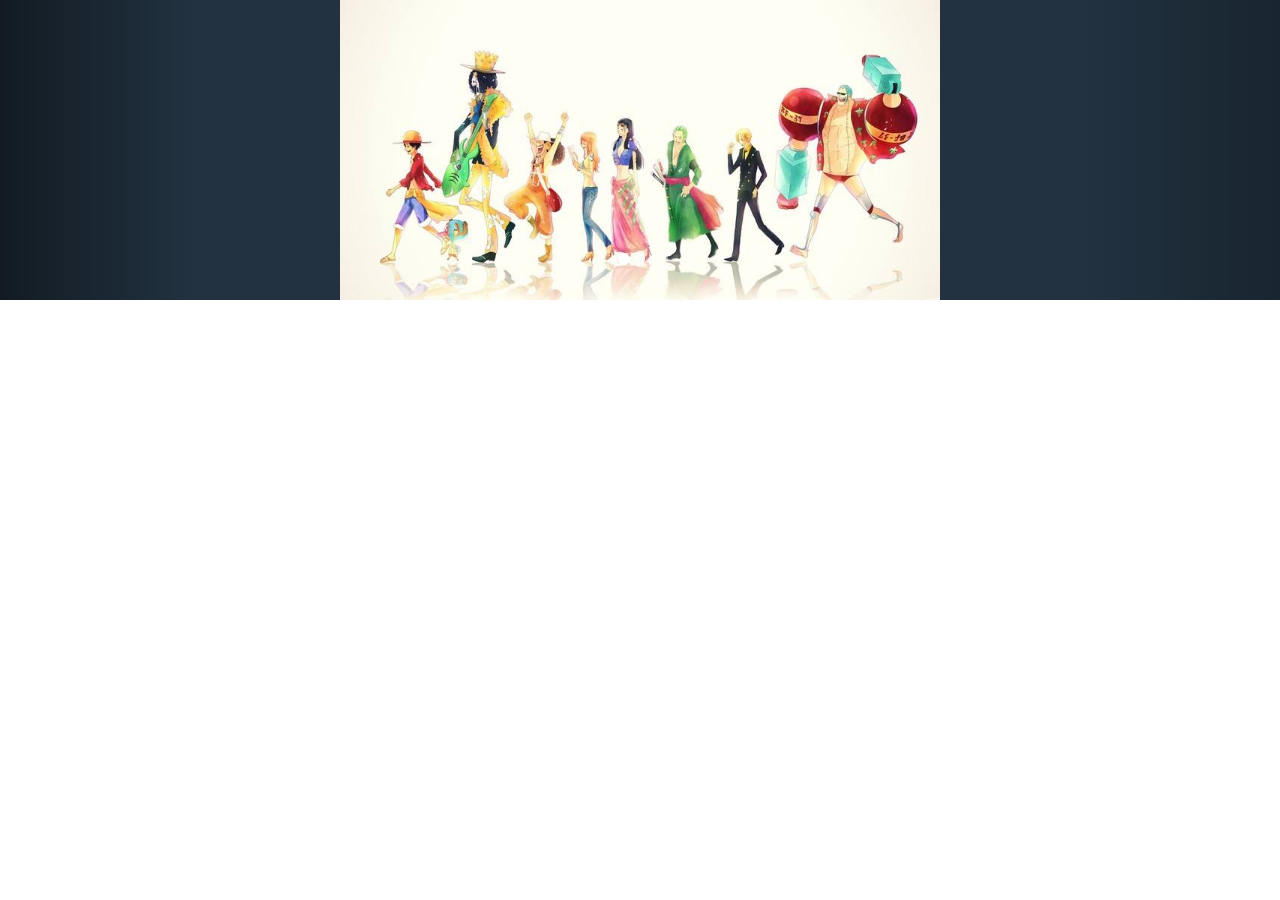
==== src/main/webapp/test.html @ 46249cf7 "加上了轮播图" ====
<!DOCTYPE html>
<html lang="zh-cn">
<head>
    <meta charset="UTF-8">
    <meta name="viewport" content="width=device-width, initial-scale=1,maximum-scale=1, user-scalable=no">
    <title>图片轮播</title>
    <link rel="stylesheet" href="css/bootstrap.min.css">
    <link rel="stylesheet" href="css/style.css"/>
</head>
<body>

<div id="myCarousel" class="carousel slide">
    <ol class="carousel-indicators">
        <li data-target="#myCarousel" data-slide-to="0" class="active"></li>
        <li data-target="#myCarousel" data-slide-to="1"></li>
        <li data-target="#myCarousel" data-slide-to="2"></li>

    </ol>
    <div class="carousel-inner">
        <div class="item active pho" style="background:#223240;">
            <img src="img/slide1.png" alt="第一张"/>
        </div>
        <div class="item pho" style="background:#F5E4DC;">
            <img src="img/slide2.png" alt="第二张"/>
        </div>
        <div class="item pho" style="background:#DE2A2D;">
            <img src="img/slide3.png" alt="第三张"/>
        </div>
    </div>

    <a href="#myCarousel" data-slide="prev" class="carousel-control left">
        <span class="glyphicon glyphicon-chevron-left"> </span>
    </a>
    <a href="#myCarousel" data-slide="next" class="carousel-control right">
        <span class="glyphicon glyphicon-chevron-right"> </span>
    </a>
</div>


<script src="js/jquery.min.js"></script>
<script src="js/bootstrap.min.js"></script>
<script type="text/javascript">


    //自动播放
    $("#myCarousel").carousel({
        interval: 3000,
    });


</script>
</body>
</html>
---- src/main/webapp/css/style.css ----
.logo {
    padding:0;
}
#myCarousel {
    margin: 0 0 0 0;
}
#navbar-collapse ul {
    margin-top:0;
}
.carousel-inner img{
    margin: 0 auto;
    width: 600px;
    height: 500px;
}
.carousel-control{
    font-size: 100px;

}
.pho img{
    width: 600px!important;
    height: 300px!important;
}
.pho{
    height: 300px;
}
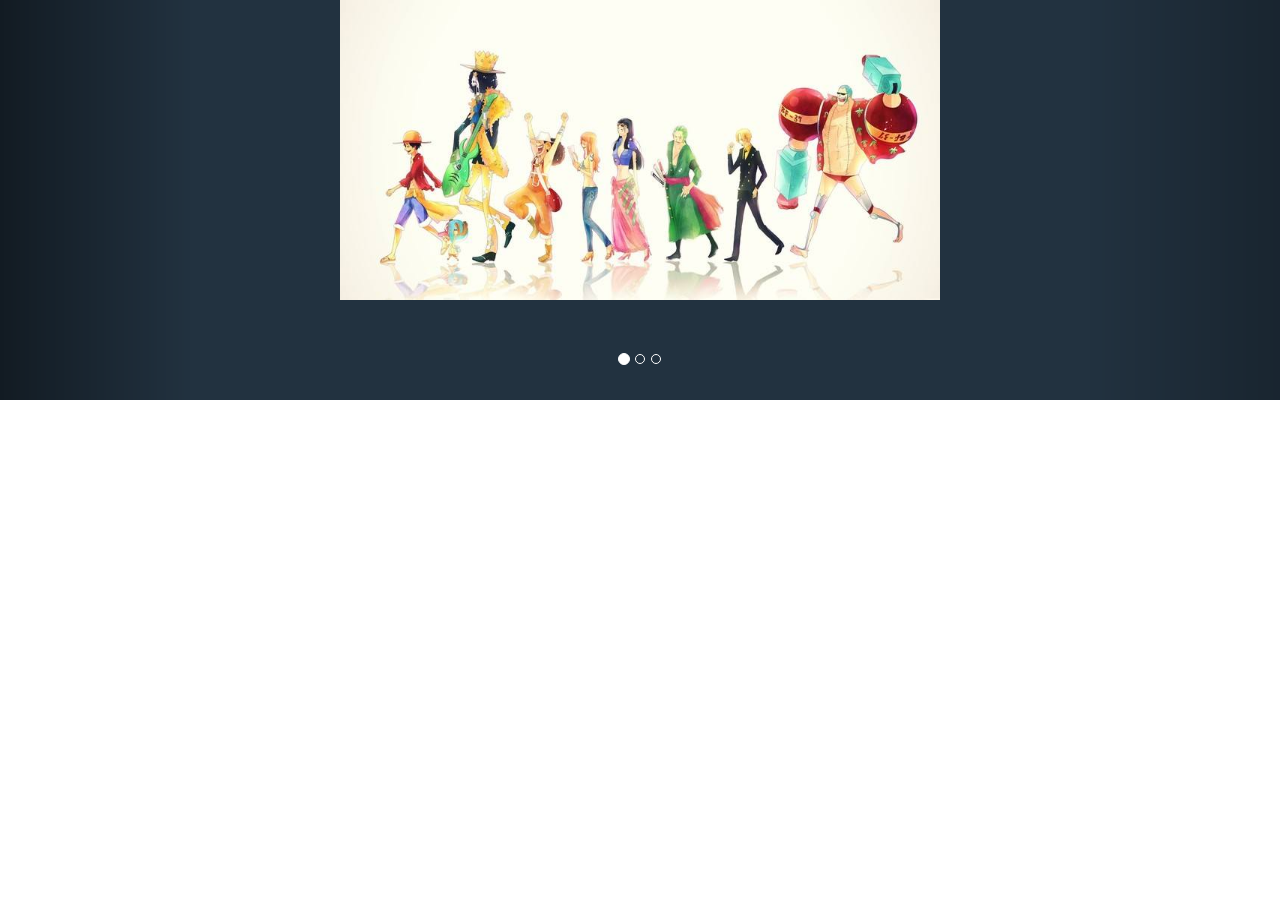
==== commit a7d7cf3c: "加上了轮播图" ====
--- a/src/main/webapp/test.html
+++ b/src/main/webapp/test.html
@@ -5,7 +5,7 @@
     <meta name="viewport" content="width=device-width, initial-scale=1,maximum-scale=1, user-scalable=no">
     <title>图片轮播</title>
     <link rel="stylesheet" href="css/bootstrap.min.css">
-    <link rel="stylesheet" href="css/style.css"/>
+    <link rel="stylesheet" href="css/styleone.css"/>
 </head>
 <body>
 
@@ -44,7 +44,7 @@
 
     //自动播放
     $("#myCarousel").carousel({
-        interval: 3000,
+        interval: 1000,
     });
 
 
--- a/src/main/webapp/css/styleone.css
+++ b/src/main/webapp/css/styleone.css
@@ -0,0 +1,25 @@
+.logo {
+    padding:0;
+}
+#myCarousel {
+    margin: 0 0 0 0;
+}
+#navbar-collapse ul {
+    margin-top:0;
+}
+.carousel-inner img{
+    margin: 0 auto;
+    width: 600px;
+    height: 500px;
+}
+.carousel-control{
+    font-size: 100px;
+
+}
+.pho img{
+    width: 600px!important;
+    height: 300px!important;
+}
+.pho{
+    height: 400px;
+}